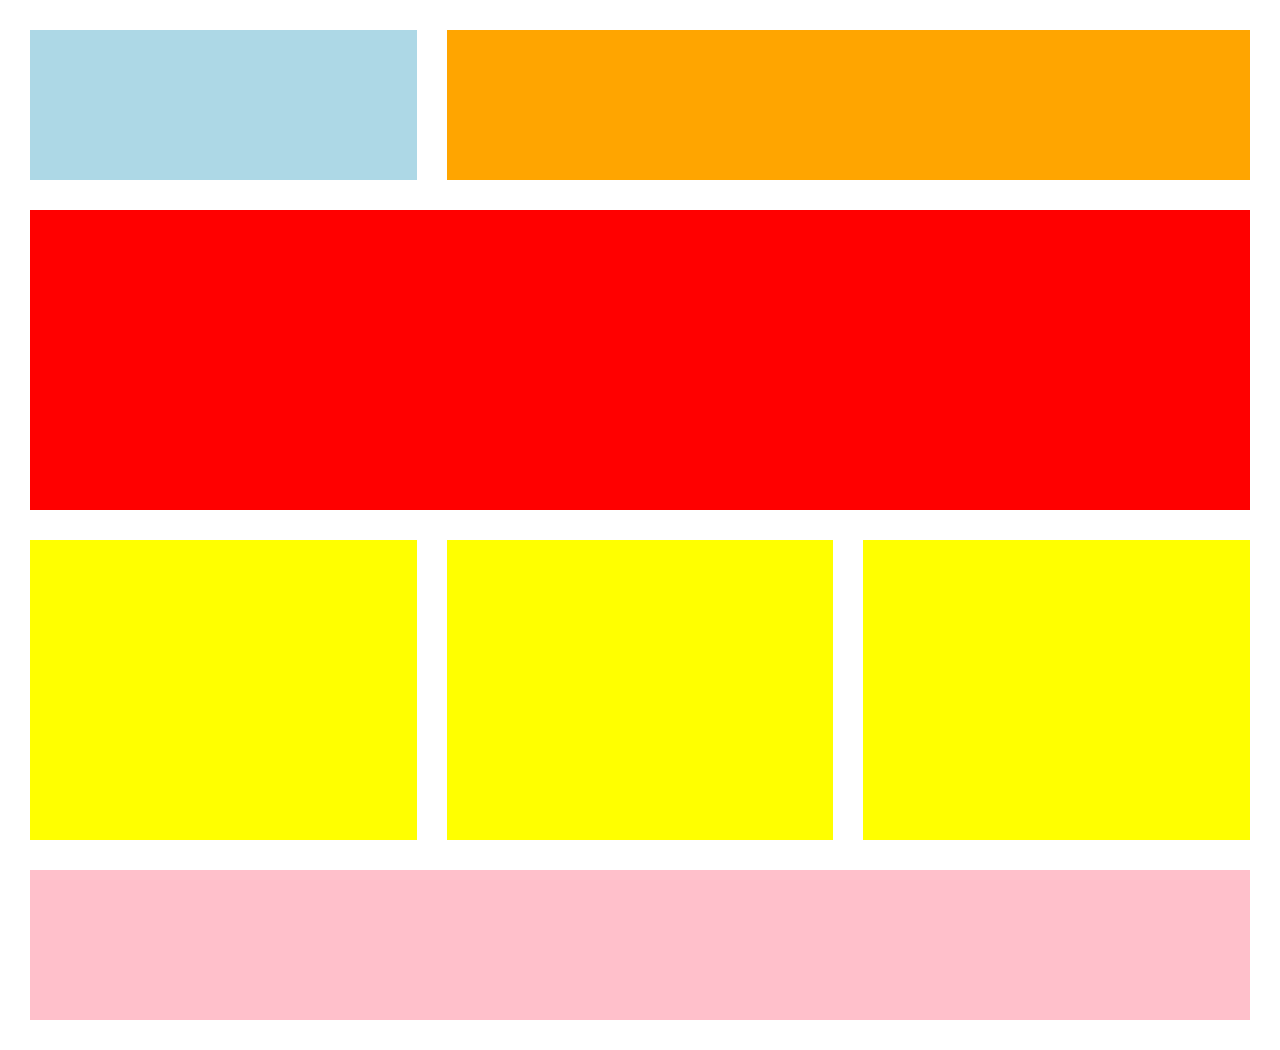
==== task4/index.html @ 9d74427c "added separate readme.md files" ====
<!DOCTYPE html>
<html>
<head>
	<title>Task4</title>
	<meta name="viewport" content="width=device-width, initial-scale=1.0">
	<link rel="stylesheet" type="text/css" href="css/bootstrap.css">
	<link rel="stylesheet" type="text/css" href="css/main.css">
</head>
<body>
<div class="container-fluid">
	<div class="row">
	<div class="col-xs-4">
		<div class="box blue"></div>
	</div>
	<div class="col-xs-8">
		<div class="box orange"></div>
	</div>
	</div>
	<div class="row">
	<div class="col-xs-12">		
		<div class="box red"></div>
	</div>
	</div>
	<div class="row">
	<div class="col-xs-12 col-sm-4">
			<div class="box yellow"></div>
	</div>							
	<div class="col-xs-12 col-sm-4">
			<div class="box yellow"></div>
	</div>
	<div class="col-xs-12 col-sm-4 ">
			<div class="box yellow"></div>
	</div>
	</div>
	<div class="row">
	<div class="col-sm-12">	
		<div class="box pink"></div>
	</div>
	</div>
</div>
</body>
</html>
---- task4/css/main.css ----
.blue, .orange, .pink{
	height: 150px;
}
.orange{
	background: orange;
}
.blue{
	background: lightblue;
}
.red{
	height: 300px;
	background: red;
}
.yellow{
	height: 300px;
	background: yellow;
}
.pink{
	background: pink;
}
.row{
	margin: 30px 0;
}
.container-fluid{
	padding: 0 15px;
}

@media screen and (max-width: 991px){
	.row{
		margin: 0;
	}
	.box{
		margin: 10px 0;
	}
	.yellow{
		height: 100px;
	}
	.container-fluid{
	padding: 0 10px;
}
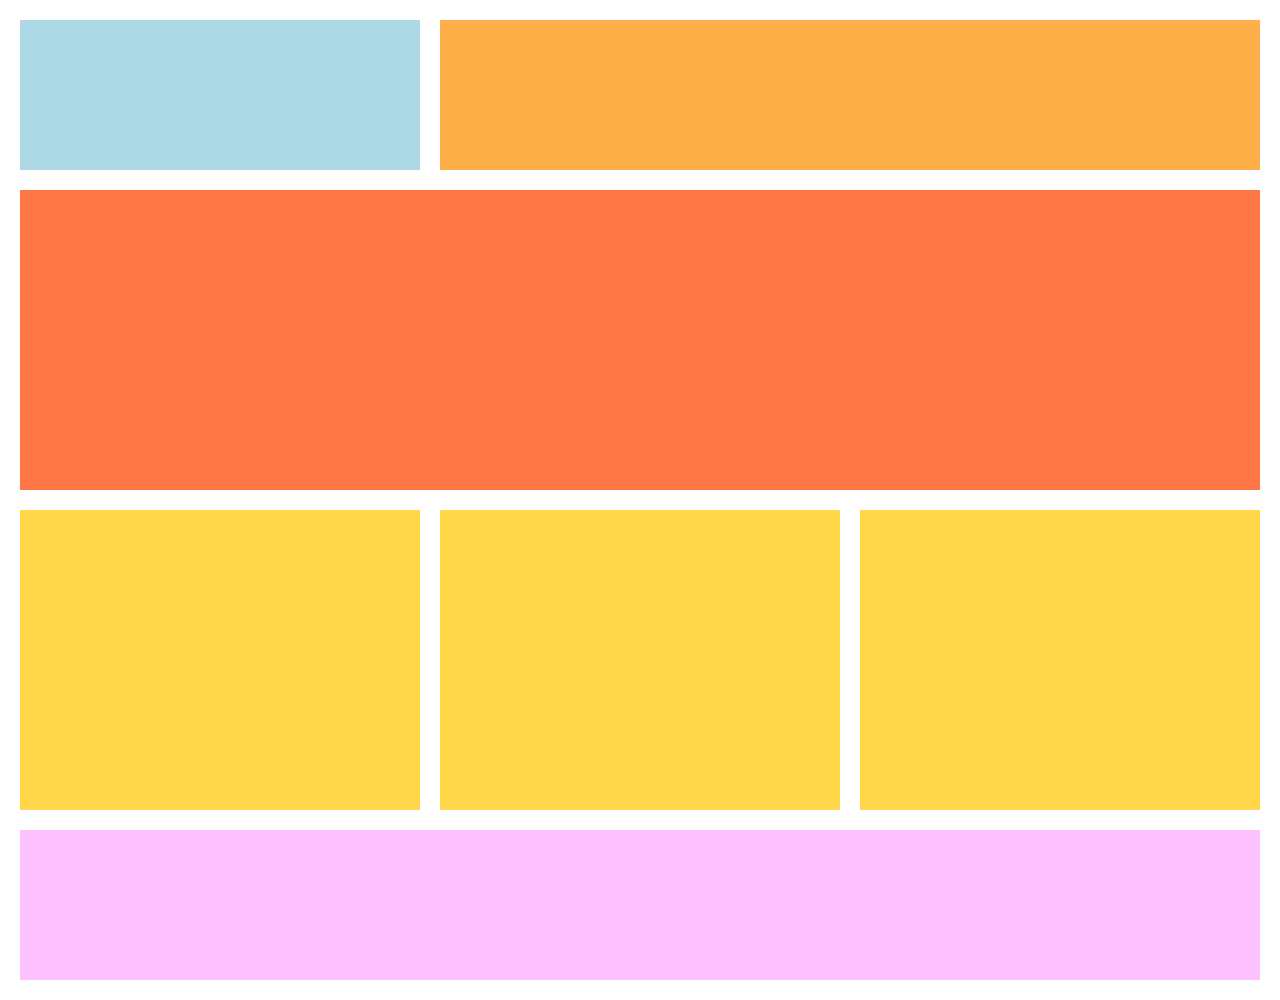
==== commit b5cf5741: "fixed spaces bug between columns" ====
--- a/task4/index.html
+++ b/task4/index.html
@@ -3,7 +3,7 @@
 <head>
 	<title>Task4</title>
 	<meta name="viewport" content="width=device-width, initial-scale=1.0">
-	<link rel="stylesheet" type="text/css" href="css/bootstrap.css">
+	<link rel="stylesheet" type="text/css" href="css/bootstrap.min.css">
 	<link rel="stylesheet" type="text/css" href="css/main.css">
 </head>
 <body>
--- a/task4/css/main.css
+++ b/task4/css/main.css
@@ -2,39 +2,57 @@
 	height: 150px;
 }
 .orange{
-	background: orange;
+	background: #FFAF47;
 }
 .blue{
 	background: lightblue;
 }
 .red{
 	height: 300px;
-	background: red;
+	background: #FF7747;
 }
 .yellow{
 	height: 300px;
-	background: yellow;
+	background: #FFD647;
 }
 .pink{
-	background: pink;
+	background: #FDC1FF;
+}
+.container-fluid{
+	padding: 0 10px;
 }
 .row{
-	margin: 30px 0;
+	margin: 20px 0;
 }
-.container-fluid{
-	padding: 0 15px;
+.row div[class^="col"]{
+	padding: 0 10px;
 }
-
 @media screen and (max-width: 991px){
-	.row{
-		margin: 0;
-	}
-	.box{
-		margin: 10px 0;
-	}
 	.yellow{
-		height: 100px;
+		height: 325px;
 	}
 	.container-fluid{
 	padding: 0 10px;
+}
+@media screen and (max-width: 640px){
+	.yellow{
+		height: 100px;
+		margin-bottom: 10px;
+	}
+	.row .col-xs-12:last-child .yellow{
+		margin-bottom: 0;
+	}
+	.red{
+		height: 200px;
+		background: #FF7747;
+	}
+	.container-fluid{
+		padding: 0 5px;
+	}
+	.row{
+		margin: 10px 0;
+	}
+	.row div[class^="col"]{
+		padding: 0 5px;
+	}
 }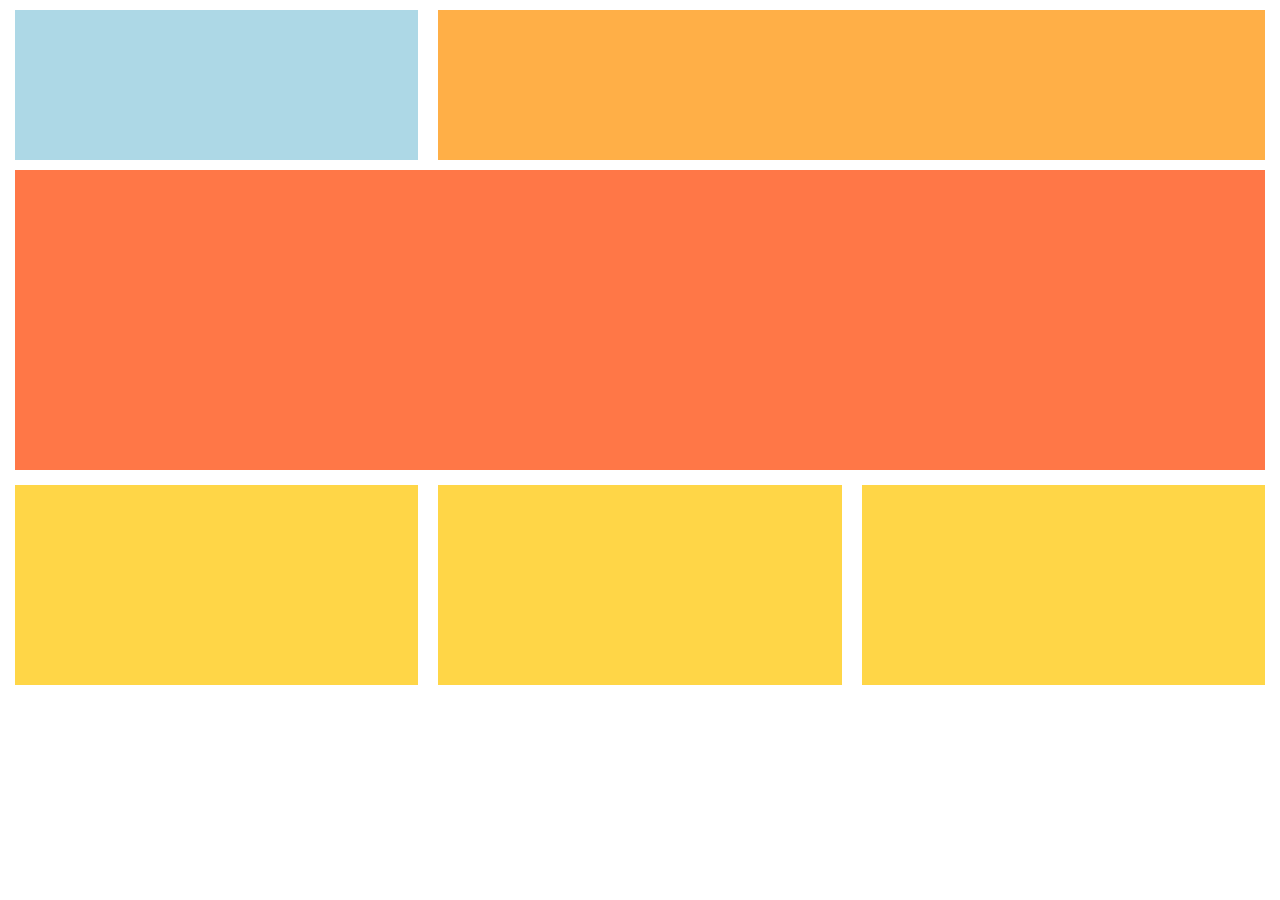
==== commit a875d5b4: "added Responsive utilities to bootstrap, deleted media" ====
--- a/task4/index.html
+++ b/task4/index.html
@@ -10,31 +10,56 @@
 <div class="container-fluid">
 	<div class="row">
 	<div class="col-xs-4">
-		<div class="box blue"></div>
+		<div class="box blue">
+			<div class="big-block"></div>
+			<div class="block hidden-xs"></div>
+		</div>
 	</div>
 	<div class="col-xs-8">
-		<div class="box orange"></div>
+		<div class="box orange">
+			<div class="big-block"></div>
+			<div class="block hidden-xs"></div>
+		</div>
 	</div>
 	</div>
 	<div class="row">
 	<div class="col-xs-12">		
-		<div class="box red"></div>
+		<div class="box red">
+			<div class="big-block"></div>
+			<div class="big-block"></div>
+			<div class="big-block hidden-xs"></div>
+		</div>
 	</div>
 	</div>
 	<div class="row">
 	<div class="col-xs-12 col-sm-4">
-			<div class="box yellow"></div>
+			<div class="box yellow">
+				<div class="big-block"></div>
+				<div class="big-block hidden-xs"></div>
+				<div class="big-block visible-sm-block"></div>
+			</div>
 	</div>							
 	<div class="col-xs-12 col-sm-4">
-			<div class="box yellow"></div>
+			<div class="box yellow">
+				<div class="big-block"></div>
+				<div class="big-block hidden-xs"></div>
+				<div class="big-block visible-sm-block"></div>
+			</div>
 	</div>
 	<div class="col-xs-12 col-sm-4 ">
-			<div class="box yellow"></div>
+			<div class="box yellow">
+				<div class="big-block"></div>
+				<div class="big-block hidden-xs"></div>
+				<div class="big-block visible-sm-block"></div>
+			</div>
 	</div>
 	</div>
 	<div class="row">
-	<div class="col-sm-12">	
-		<div class="box pink"></div>
+	<div class="col-sm-12 visible-sm-block">	
+		<div class="box pink">
+			<div class="big-block"></div>
+			<div class="block"></div>
+		</div>
 	</div>
 	</div>
 </div>
--- a/task4/css/main.css
+++ b/task4/css/main.css
@@ -1,5 +1,8 @@
-.blue, .orange, .pink{
-	height: 150px;
+.big-block{
+	height: 100px;
+}
+.block{
+	height: 50px;
 }
 .orange{
 	background: #FFAF47;
@@ -8,51 +11,21 @@
 	background: lightblue;
 }
 .red{
-	height: 300px;
 	background: #FF7747;
 }
 .yellow{
-	height: 300px;
 	background: #FFD647;
+	margin: 5px 0;
 }
 .pink{
 	background: #FDC1FF;
 }
 .container-fluid{
-	padding: 0 10px;
+	padding: 0 5px;
 }
 .row{
-	margin: 20px 0;
+	margin: 10px 0;
 }
 .row div[class^="col"]{
 	padding: 0 10px;
-}
-@media screen and (max-width: 991px){
-	.yellow{
-		height: 325px;
-	}
-	.container-fluid{
-	padding: 0 10px;
-}
-@media screen and (max-width: 640px){
-	.yellow{
-		height: 100px;
-		margin-bottom: 10px;
-	}
-	.row .col-xs-12:last-child .yellow{
-		margin-bottom: 0;
-	}
-	.red{
-		height: 200px;
-		background: #FF7747;
-	}
-	.container-fluid{
-		padding: 0 5px;
-	}
-	.row{
-		margin: 10px 0;
-	}
-	.row div[class^="col"]{
-		padding: 0 5px;
-	}
 }